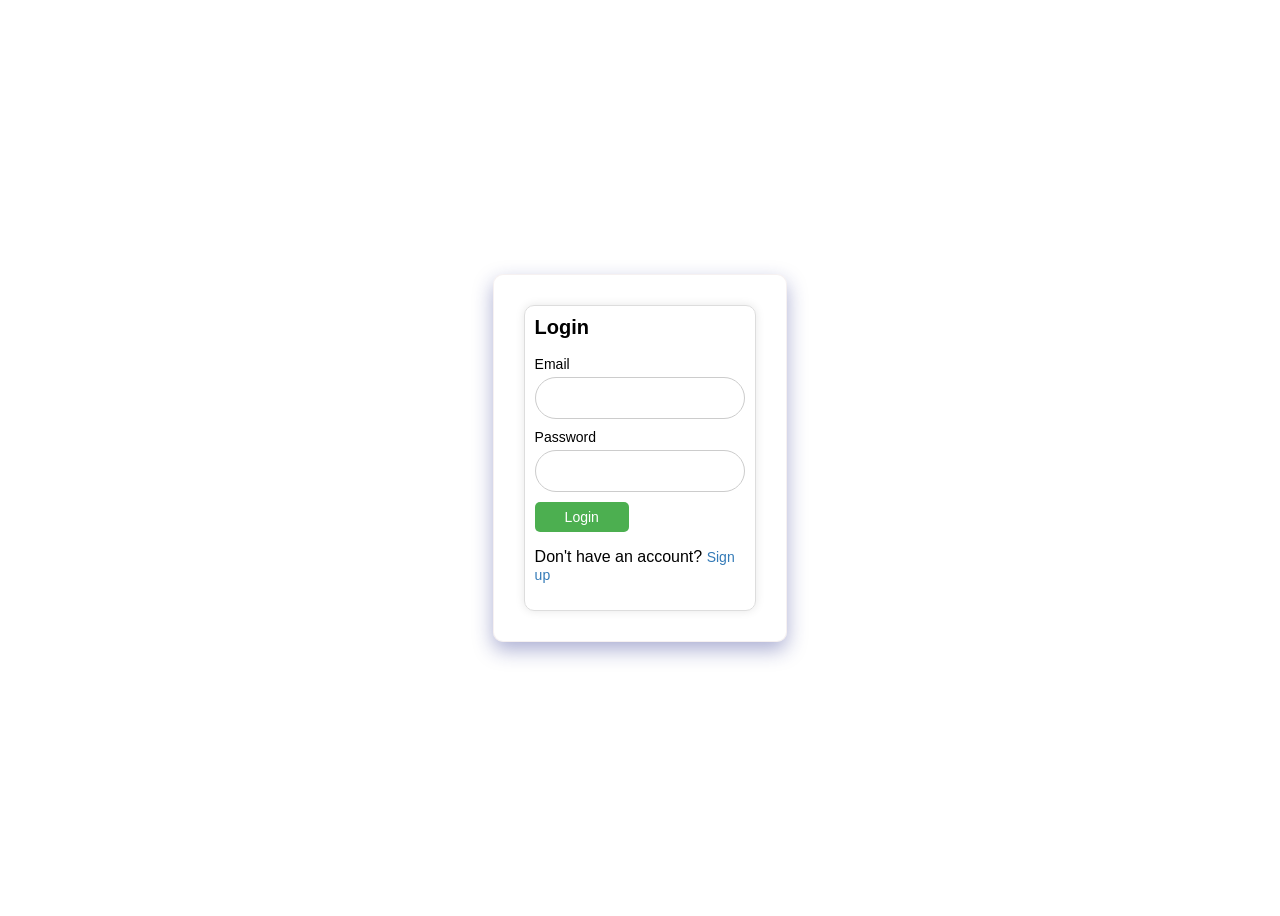
==== bookings.html @ 9c64e31c "new commit." ====
<!DOCTYPE html>
<html lang="en">

<head>
  <meta charset="UTF-8">
  <title>Airline Reservation Form</title>
  <link rel="stylesheet" href="./Styles/bookings.css">
</head>

<body onload="logincredentialscheck()">

  <form id="booking-form">
    <h1>Airline Reservation Form</h1>

    <label for="departure-city">Departure City:</label>
    <input type="text" id="departure-city" name="departure-city" disabled><br>

    <label for="arrival-city">Arrival City:</label>
    <input type="text" id="arrival-city" name="arrival-city" disabled><br>

    <label for="departure-date">Departure Date:</label>
    <input type="date" id="departure-date" name="departure-date"><br>

    <label for="flight-number">Flight Number:</label>
    <input type="text" id="flight-number" name="flight-number" disabled><br>

    <label for="adults">Number of Adults:</label>
    <input type="number" id="adults" name="adults" min="1" max="10" value="1" required><br>

    <label for="children">Number of Children:</label>
    <input type="number" id="children" name="children" min="0" max="10" value="0"><br>

    <h2 class="">Passenger Information:</h2>
    <div id="passenger-info">
      <!-- Dynamic passenger fields here -->
    </div>

    <input type="button" id="add-passenger" value="Add Passengers">
    <input type="submit" value="Book Flight">
    <a href="dashboardCustomer.html" class="btn-close">Close</a>
  </form>

  <div id="ticket-container-main" style="display: none;">
    <div id="ticket-container"></div>
    <a href="dashboardCustomer.html" class="btn-close hide-btn">Close</a>
  </div>

  <script src="./JS/bookings.js"></script>
</body>

</html>
---- Styles/bookings.css ----
body {
  font-family:
    Open Sans,
    sans-serif;
  margin: 20px;
  font-size: 14px;
  background-image: url("https://images.unsplash.com/photo-1582942920135-889fa10b96cc?q=80&w=2070&auto=format&fit=crop&ixlib=rb-4.0.3&ixid=M3wxMjA3fDB8MHxwaG90by1wYWdlfHx8fGVufDB8fHx8fA%3D%3D");
  background-size: cover;
  background-position: center;
  background-repeat: no-repeat;
  height: 100vh;
  overflow: hidden;
}

#booking-form {
  display: block;
  max-width: 500px;
  margin: 20px auto;
  padding: 20px;
  border: 1px solid #ccc;
  background: #fff;
  box-shadow: 0 5px 30px 0 rgba(31, 38, 135, 0.37);
  backdrop-filter: blur(4px);
  -webkit-backdrop-filter: blur(4px);
  border: 1px solid rgba(255, 255, 255, 0.18);
  border-radius: 10px;
}

label {
  display: block;
  margin-bottom: 10px;
}

input[type="text"],
input[type="date"],
input[type="number"] {
  width: 95%;
  padding: 10px;
  margin-bottom: 20px;
  border-radius: 5px;
  border: 1px solid #eee;
}

input[type="button"],
input[type="submit"] {
  background-color: #4caf50;
  color: #fff;
  padding: 10px 20px;
  border: none;
  border-radius: 5px;
  cursor: pointer;
  margin-top: 10px;
}
.btn-close {
  background-color: #b90000;
  color: #fff;
  padding: 10px 20px;
  border: none;
  border-radius: 10px;
  cursor: pointer;
  text-decoration: none;
}
.hide-btn{
  display: block;
  margin: 2% auto;
  width: 10%;
  text-align: center;
}
input[type="button"]:hover,
input[type="submit"]:hover {
  background-color: #3e8e41;
}

#passenger-info {
  margin-top: 10px;
  padding: 15px;
  border: 1px solid #ccc;
  border-radius: 5px;
  background-color: #f9f9f9;
}
.passenger input {
  padding: 15px;
  width: 90%;
}
h2 {
  margin: 0px;
}

.passenger {
  border-bottom: 1px solid #ccc;
}

.passenger:last-child {
  border-bottom: none;
}

#dashboardCustomerRed {
  background-color: red;
}

.pass {
  color: black;
}
/* ticket show after booking */

#ticket-container {
  margin: 0 auto;
  margin-top: 10%;
  border: 1px solid black;
  width: 250px;
  padding: 40px;
  background-color: #000000;
  border-radius: 20px;
  box-shadow: 0 5px 30px 0 rgba(31, 38, 135, 0.37);
  color: #253738;
  font-family: "Lufga", sans-serif;
}

ul,
p,
h2,
h3 {
  color: #fff;
  /* font-weight: 00; */
  font-size: 16px;
  margin: 0px;
  line-height: 2;
  /* padding: 7px 0; */
}
#ticket-container ul {
  margin-left: 0px;
  padding: 0px;
  font-size: 14px;
}
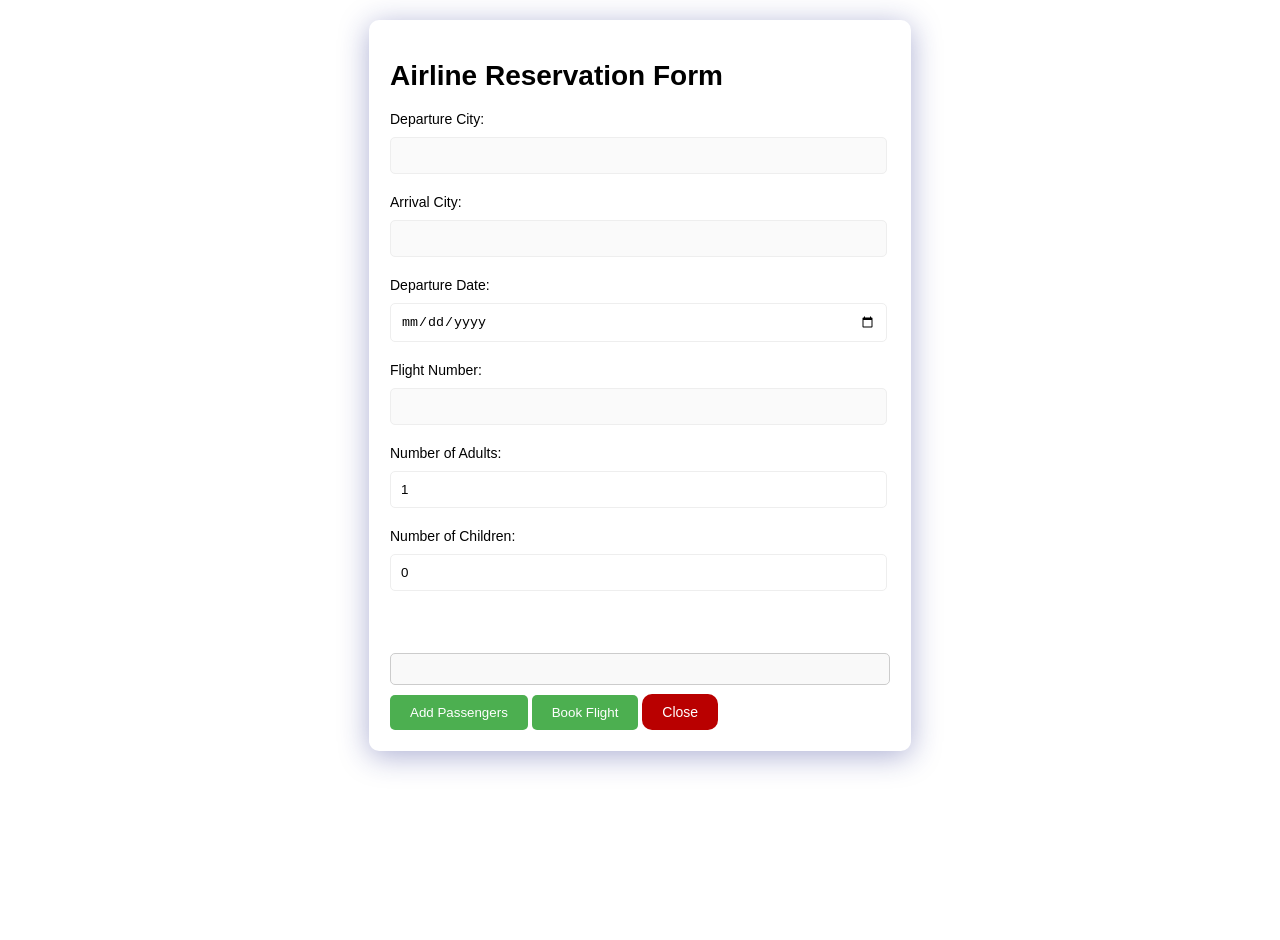
==== commit f9173ce3: "Update" ====
--- a/bookings.html
+++ b/bookings.html
@@ -7,8 +7,7 @@
   <link rel="stylesheet" href="./Styles/bookings.css">
 </head>
 
-<body onload="logincredentialscheck()">
-
+<body>
   <form id="booking-form">
     <h1>Airline Reservation Form</h1>
 
@@ -30,7 +29,7 @@
     <label for="children">Number of Children:</label>
     <input type="number" id="children" name="children" min="0" max="10" value="0"><br>
 
-    <h2 class="">Passenger Information:</h2>
+    <h2>Passenger Information:</h2>
     <div id="passenger-info">
       <!-- Dynamic passenger fields here -->
     </div>
